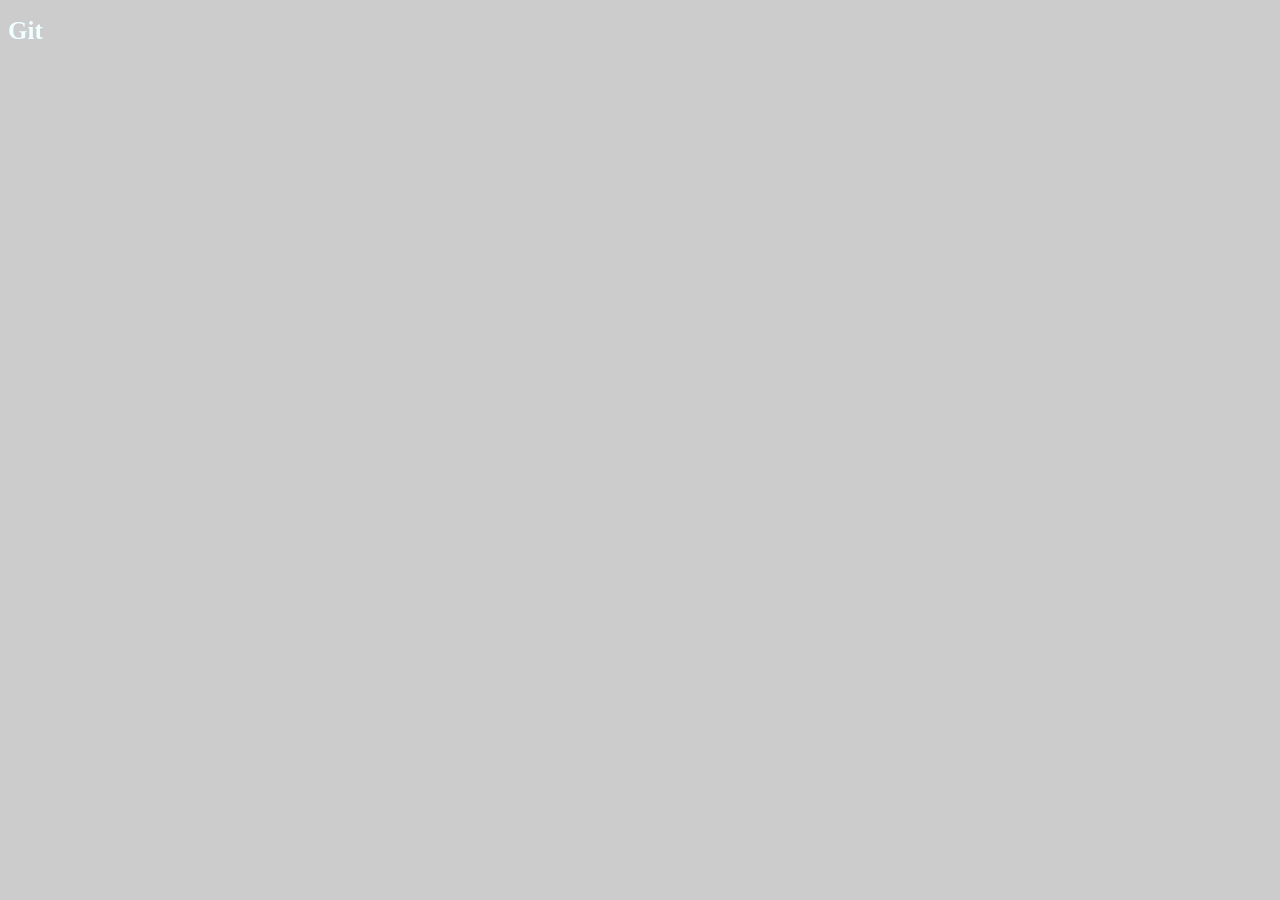
==== index.html @ 3c1b4d91 "Dodata index stranica" ====
<!DOCTYPE html>
<html lang="en">

<head>
    <meta charset="UTF-8">
    <meta name="viewport" content="width=device-width, initial-scale=1.0">
    <title>Git demo</title>
    <link rel="stylesheet" href="CSS/styles.css">
</head>

<body>
    <h1>Git</h1>
</body>

</html>
---- CSS/styles.css ----
body {
    background-color: #ccc;
}

h1 {
    color: azure;
    font-size: 25px;
}
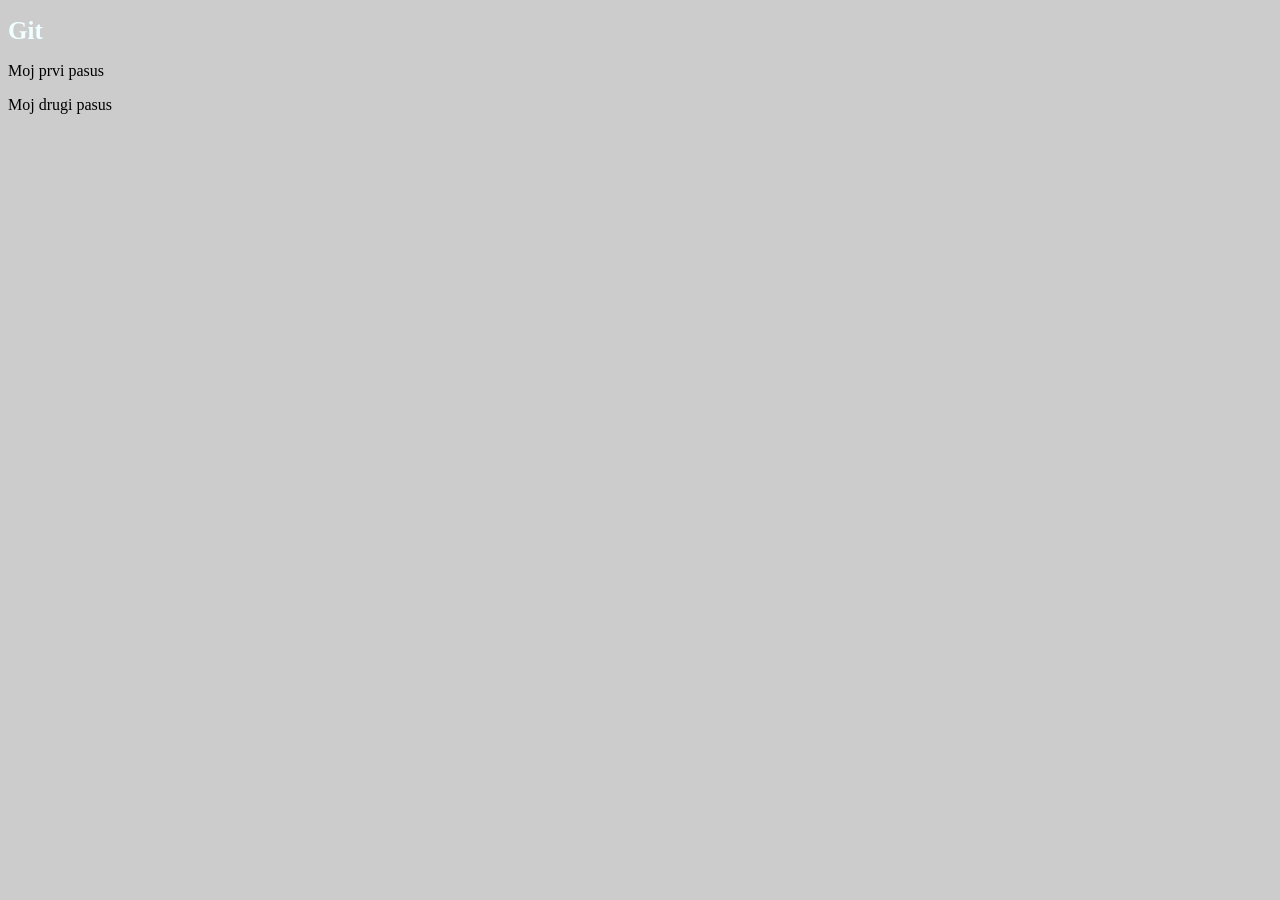
==== commit 13281632: "Dodata dva pasusa" ====
--- a/index.html
+++ b/index.html
@@ -10,6 +10,8 @@
 
 <body>
     <h1>Git</h1>
+    <p>Moj prvi pasus</p>
+    <p>Moj drugi pasus</p>
 </body>
 
 </html>
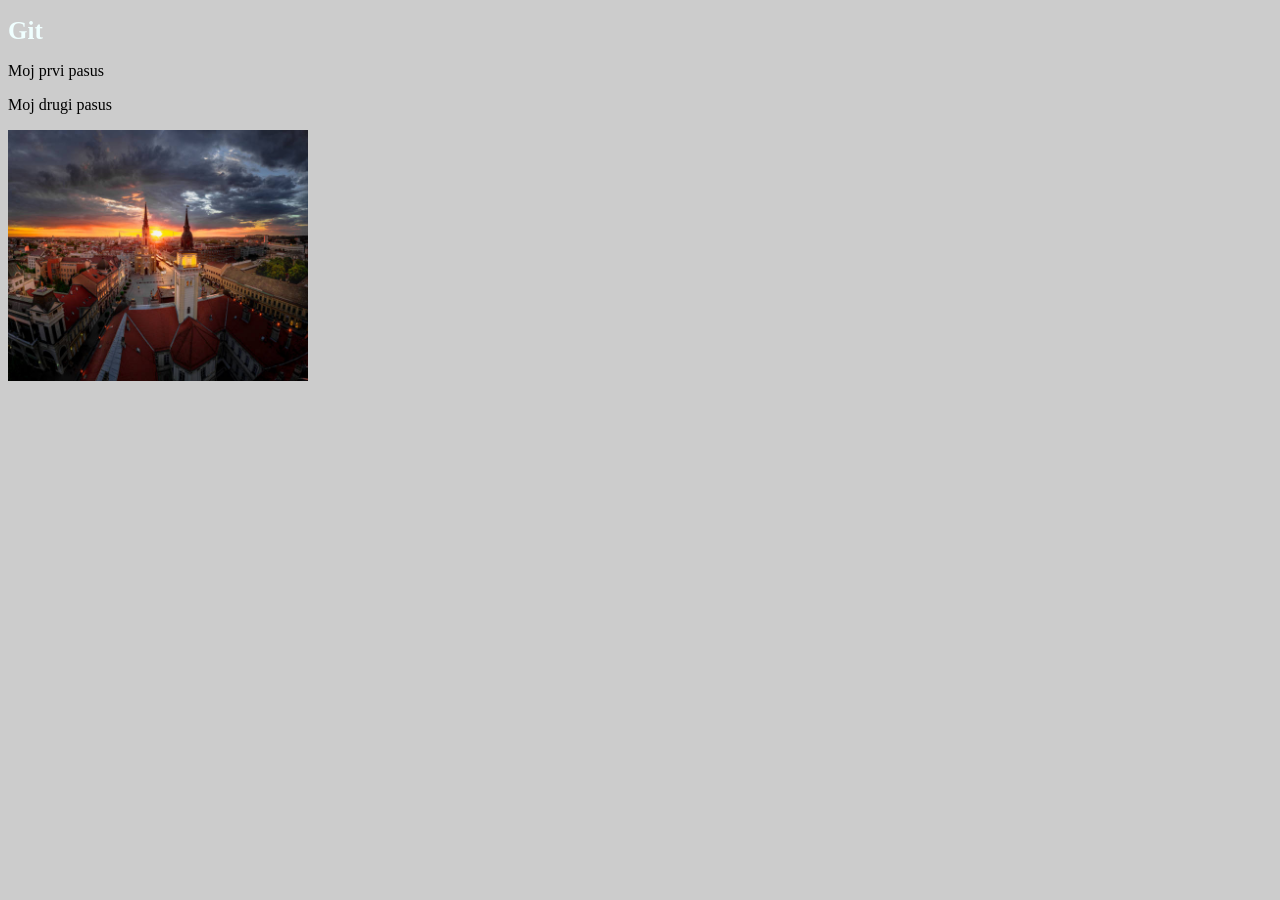
==== commit 2121da0a: "Dodata slika" ====
--- a/index.html
+++ b/index.html
@@ -12,6 +12,8 @@
     <h1>Git</h1>
     <p>Moj prvi pasus</p>
     <p>Moj drugi pasus</p>
+
+    <img src="img/novi_sad.jpg" alt="Slika novi sad" width="300px">
 </body>
 
 </html>
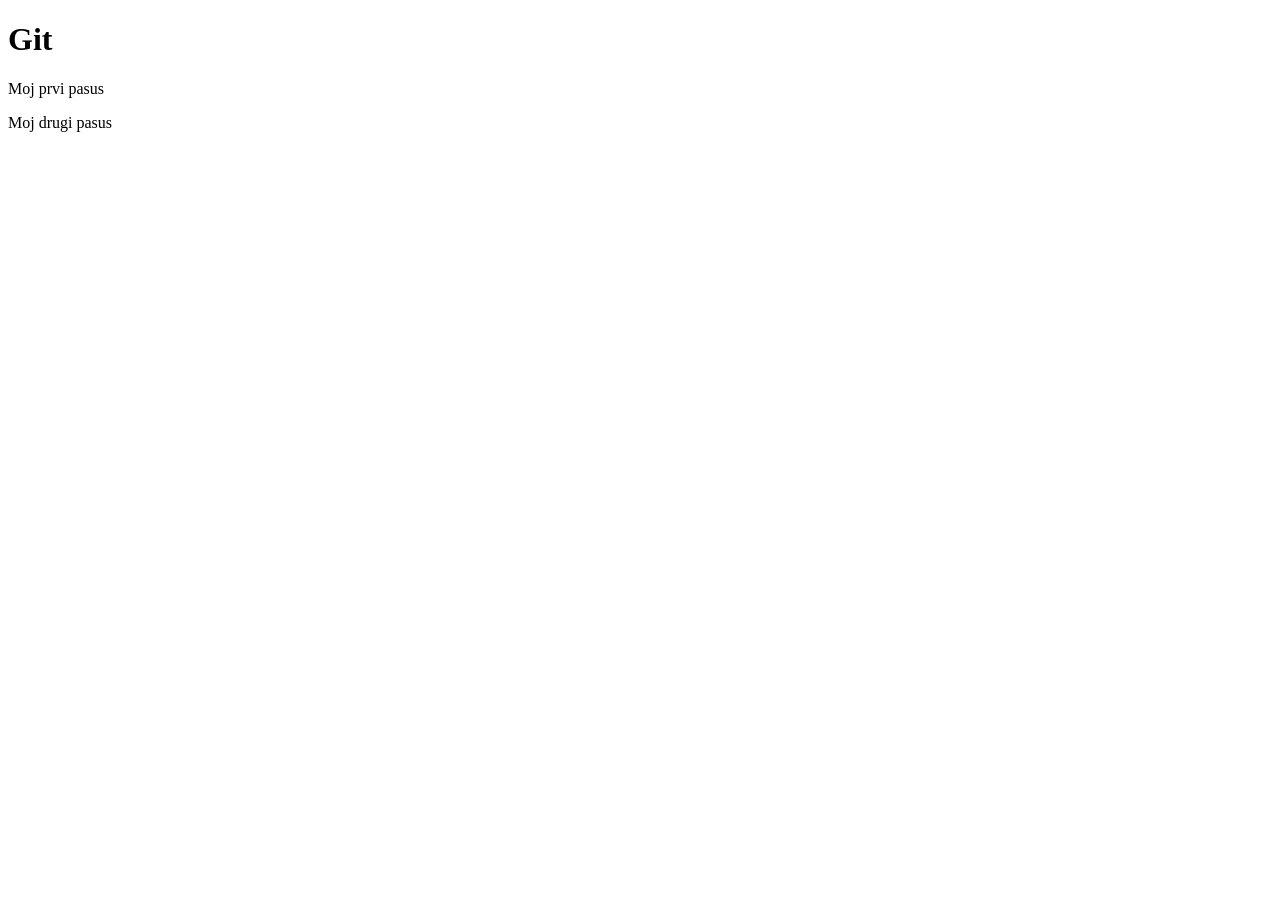
==== commit caba25d0: "Dodata slika" ====
--- a/index.html
+++ b/index.html
@@ -5,7 +5,7 @@
     <meta charset="UTF-8">
     <meta name="viewport" content="width=device-width, initial-scale=1.0">
     <title>Git demo</title>
-    <link rel="stylesheet" href="CSS/styles.css">
+
 </head>
 
 <body>
@@ -13,7 +13,7 @@
     <p>Moj prvi pasus</p>
     <p>Moj drugi pasus</p>
 
-    <img src="img/novi_sad.jpg" alt="Slika novi sad" width="300px">
+
 </body>
 
 </html>
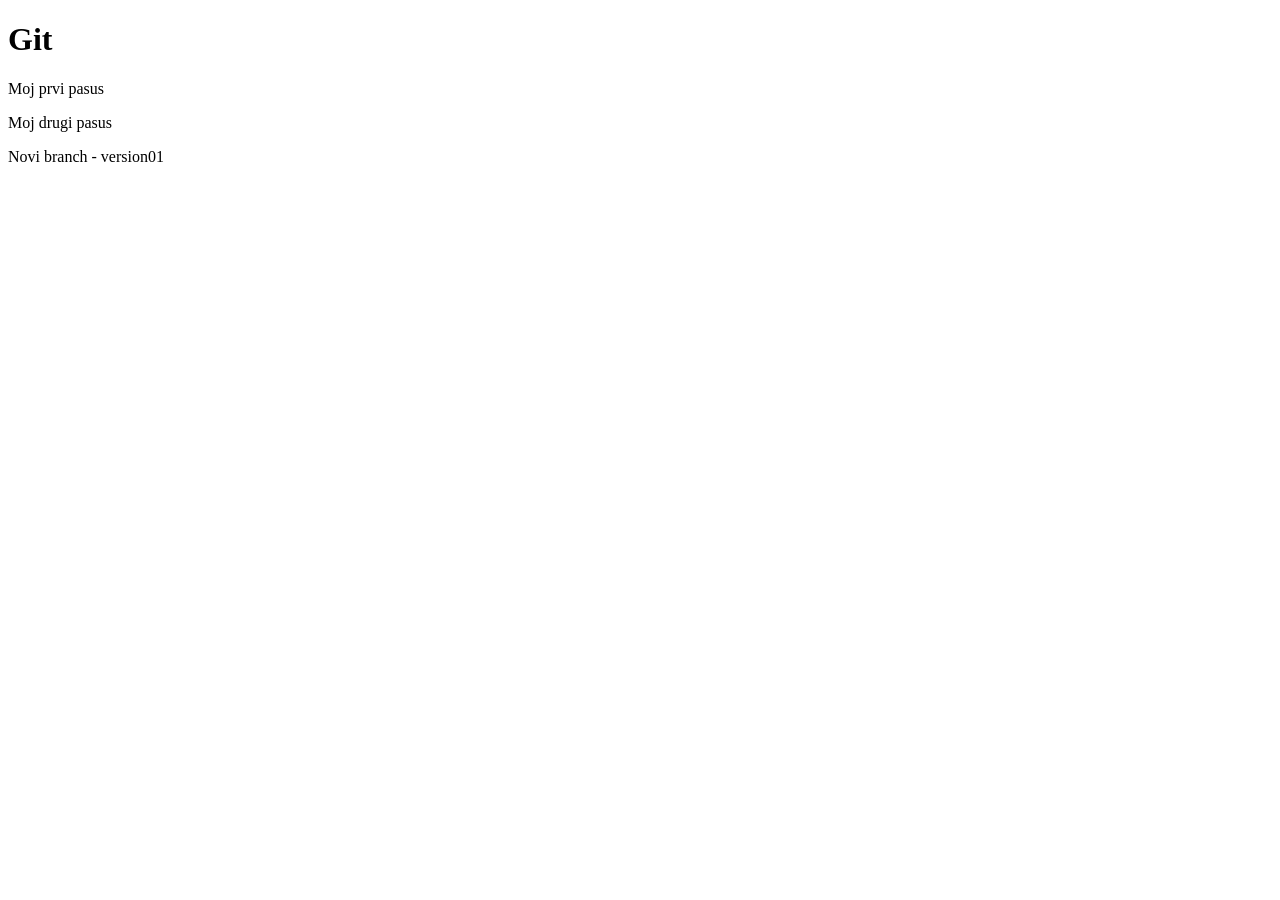
==== commit e1aa8773: "Dodat pasus" ====
--- a/index.html
+++ b/index.html
@@ -12,7 +12,9 @@
     <h1>Git</h1>
     <p>Moj prvi pasus</p>
     <p>Moj drugi pasus</p>
-
+    <div>
+        <p>Novi branch - version01</p>
+    </div>
 
 </body>
 
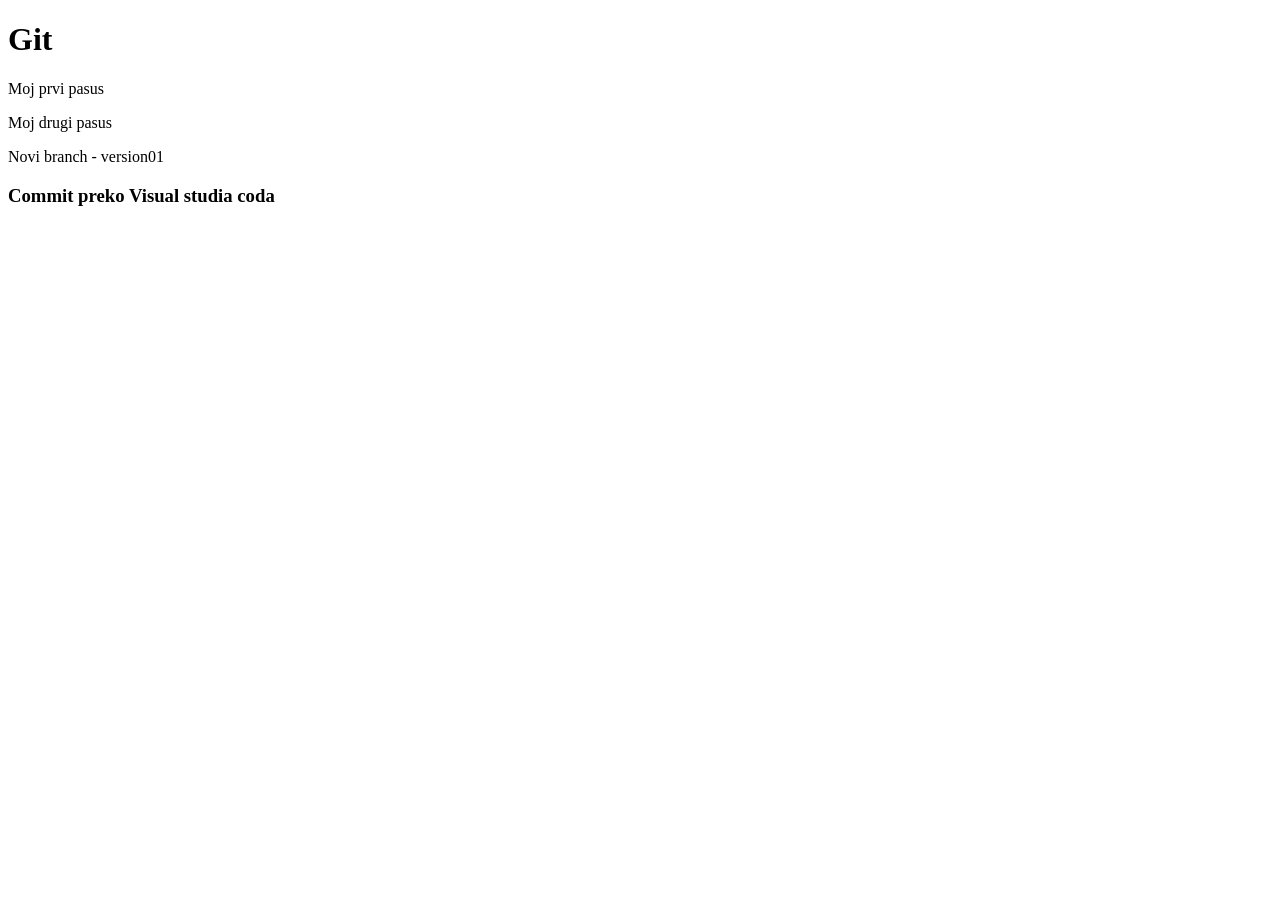
==== commit cffbc088: "Dodata contakt stranica" ====
--- a/index.html
+++ b/index.html
@@ -16,6 +16,8 @@
         <p>Novi branch - version01</p>
     </div>
 
+    <h3>Commit preko Visual studia coda</h3>
+
 </body>
 
 </html>
